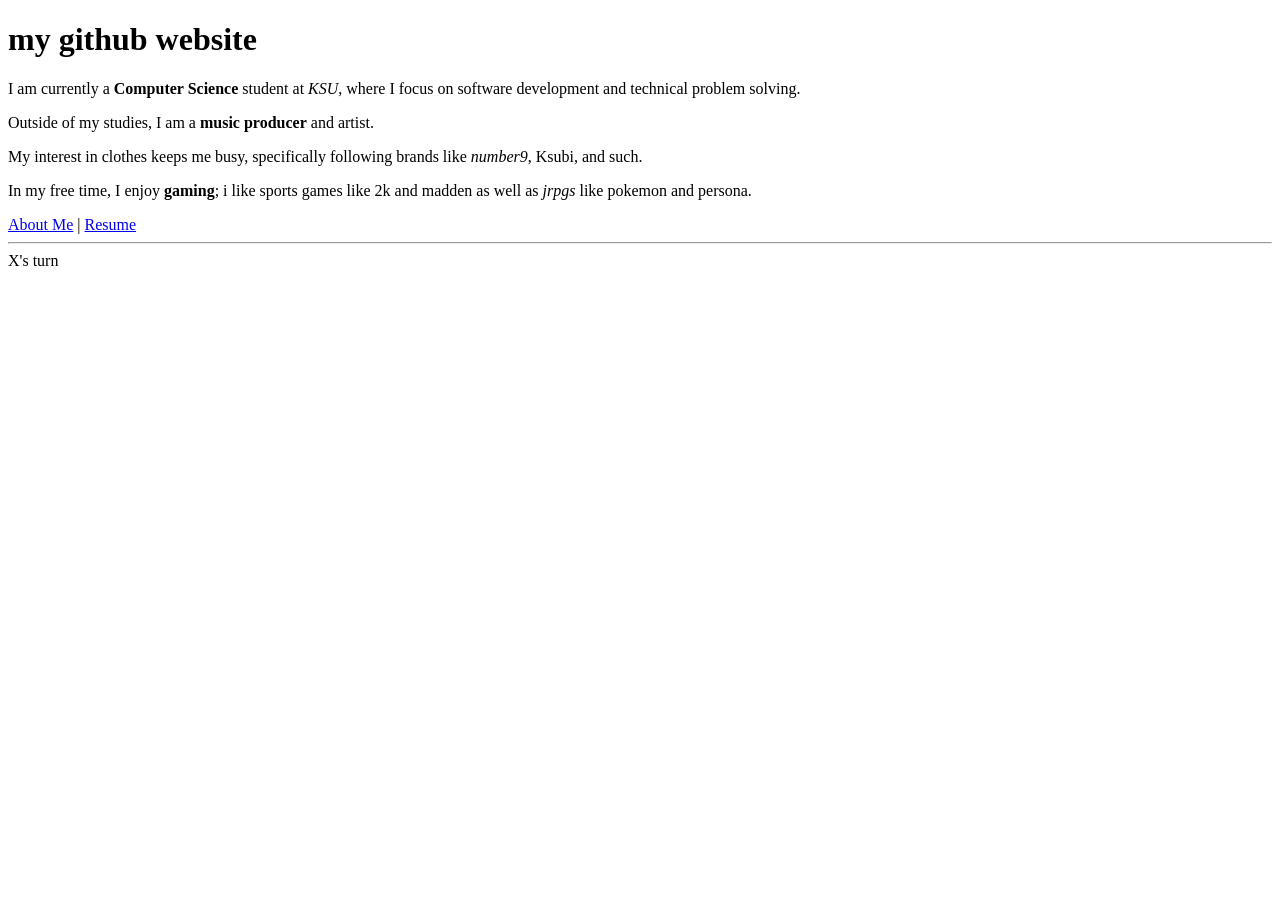
==== index.html @ 08ee9380 "Update index.html" ====
<!DOCTYPE html>
<html lang="en">
<head>
    <meta charset="UTF-8">
    <title>Home - My Personal Website</title>
    <link rel="stylesheet" type="text/css" href="fancy.css">
    <script src="https://code.jquery.com/jquery-3.6.0.min.js"></script>
    <link rel="stylesheet" type="text/css" href="fancy.css">
<script src="https://code.jquery.com/jquery-3.6.0.min.js"></script>
</head>
<body>
    <h1>my github website</h1>

    <p>I am currently a <strong>Computer Science</strong> student at <i>KSU</i>, where I focus on software development and technical problem solving.</p>

    <p>Outside of my studies, I am a <strong>music producer</strong> and artist.</p>

    <p>My interest in clothes keeps me busy, specifically following brands like <i>number9</i>, Ksubi, and such.</p>

    <p>In my free time, I enjoy <strong>gaming</strong>; i like sports games like 2k and madden as well as <i>jrpgs</i> like pokemon and persona.</p>

    <nav>
        <a href="about.html">About Me</a> | 
        <a href="resume.html">Resume</a>
    </nav>

    <hr>
    <div id="turn">X's turn</div>
    <table>
        <tr><td></td><td></td><td></td></tr>
        <tr><td></td><td></td><td></td></tr>
        <tr><td></td><td></td><td></td></tr>
    </table>

    <script src="script.js"></script>
</body>
</html>
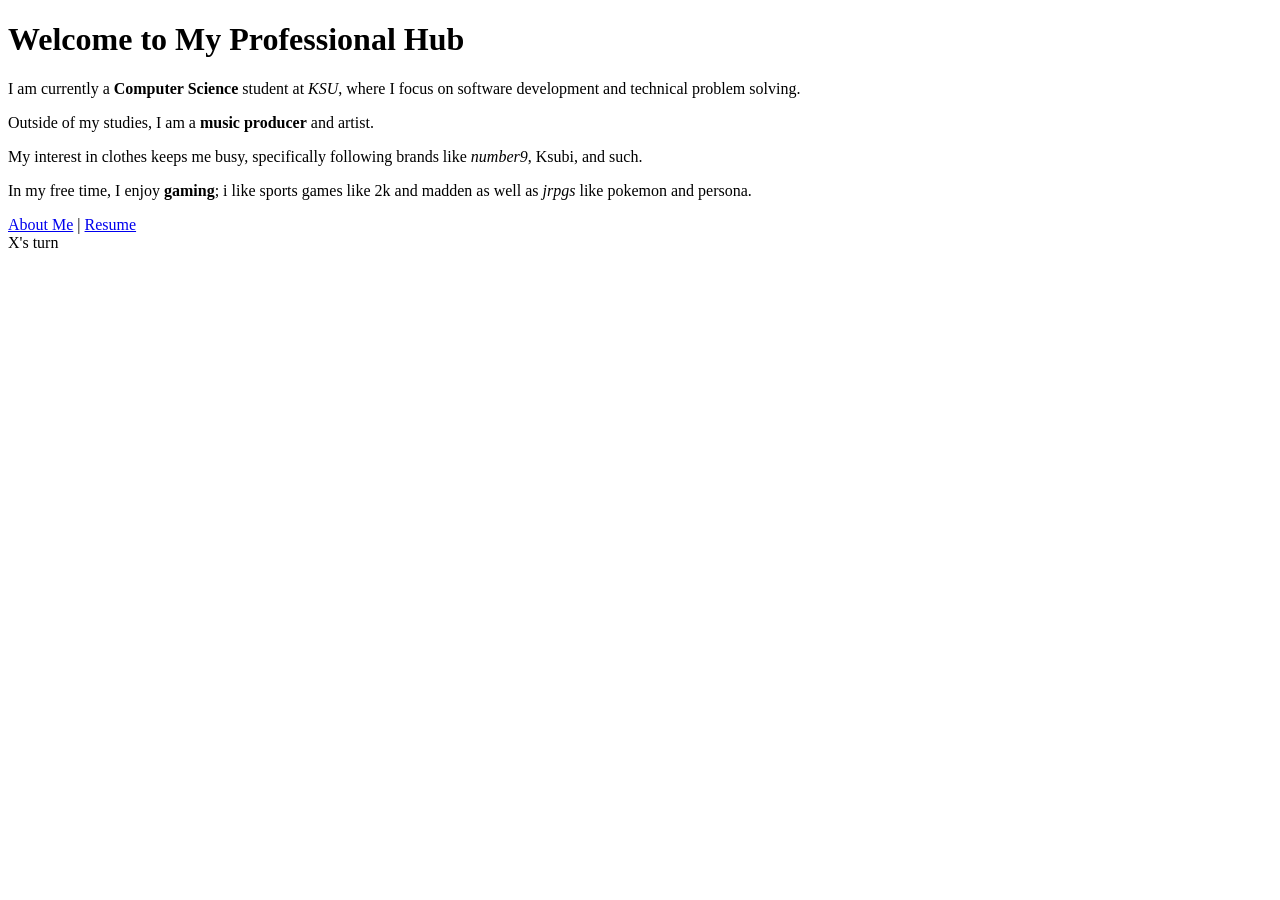
==== commit 97304add: "Update index.html" ====
--- a/index.html
+++ b/index.html
@@ -5,11 +5,9 @@
     <title>Home - My Personal Website</title>
     <link rel="stylesheet" type="text/css" href="fancy.css">
     <script src="https://code.jquery.com/jquery-3.6.0.min.js"></script>
-    <link rel="stylesheet" type="text/css" href="fancy.css">
-<script src="https://code.jquery.com/jquery-3.6.0.min.js"></script>
 </head>
 <body>
-    <h1>my github website</h1>
+    <h1>Welcome to My Professional Hub</h1>
 
     <p>I am currently a <strong>Computer Science</strong> student at <i>KSU</i>, where I focus on software development and technical problem solving.</p>
 
@@ -24,14 +22,15 @@
         <a href="resume.html">Resume</a>
     </nav>
 
-    <hr>
-    <div id="turn">X's turn</div>
-    <table>
-        <tr><td></td><td></td><td></td></tr>
-        <tr><td></td><td></td><td></td></tr>
-        <tr><td></td><td></td><td></td></tr>
-    </table>
-
     <script src="script.js"></script>
 </body>
 </html>
+<script src="https://code.jquery.com/jquery-3.1.1.js"></script>
+<link rel="stylesheet" type="text/css" href="fancy.css">
+<div id="turn">X's turn</div>
+<table>
+    <tr><td></td><td></td><td></td></tr>
+    <tr><td></td><td></td><td></td></tr>
+    <tr><td></td><td></td><td></td></tr>
+</table>
+<script src="script.js"></script>
